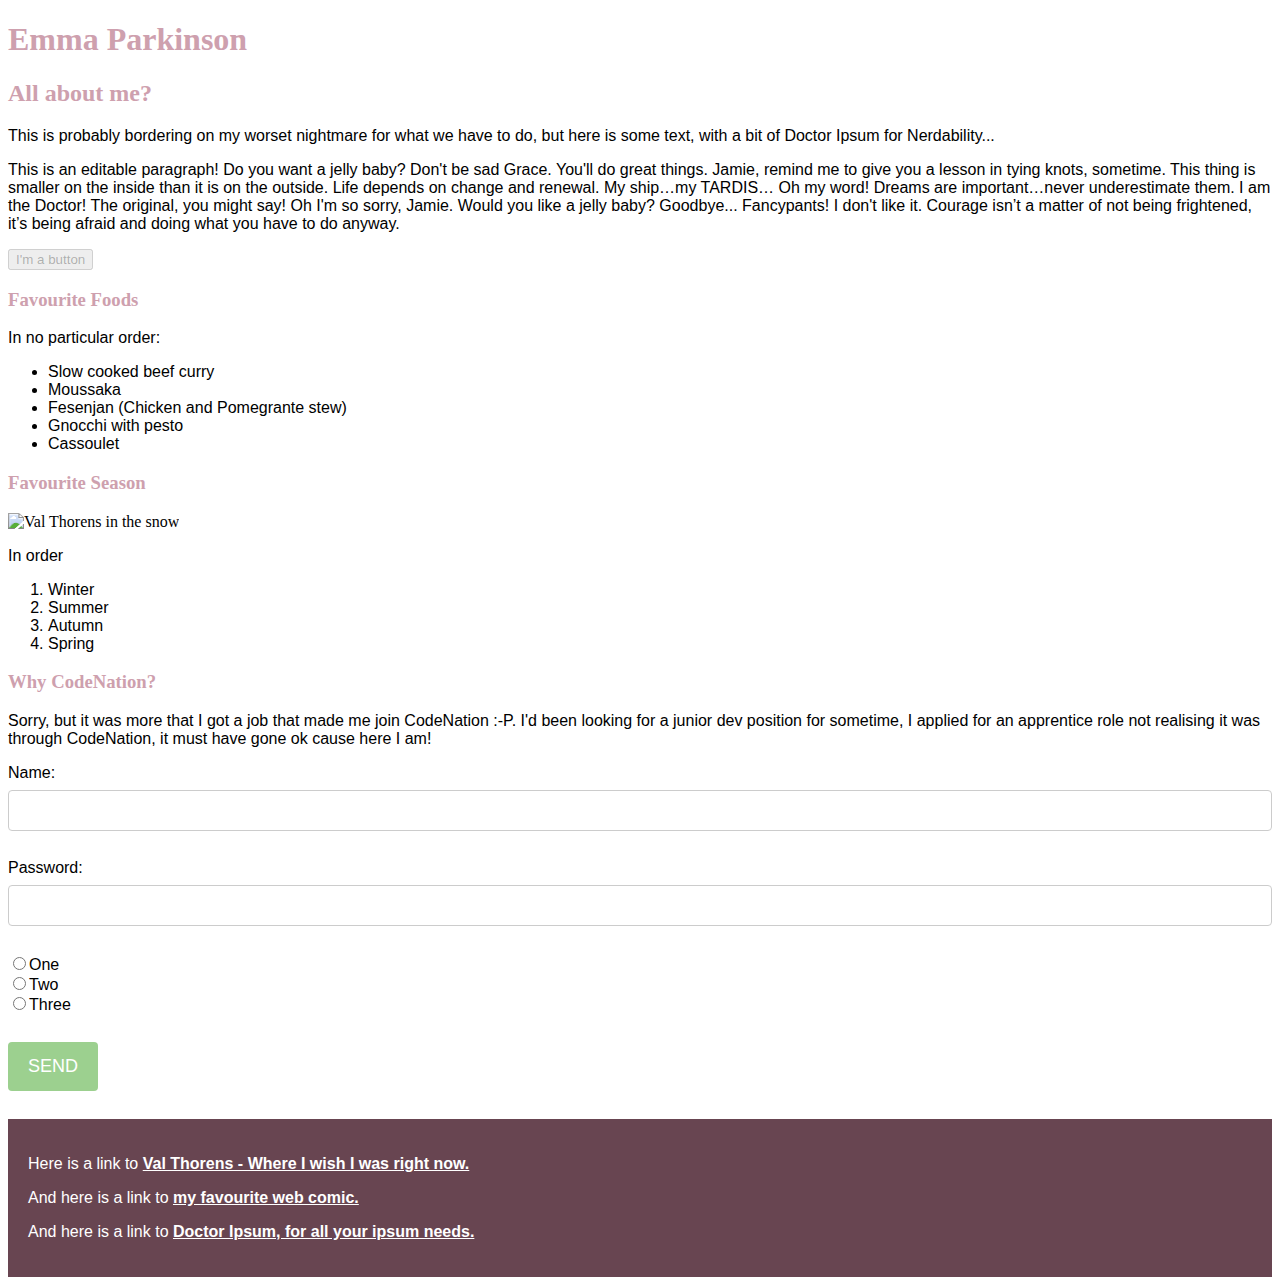
==== index.html @ 2184f21b "initial" ====
<!DOCTYPE html>
<html lang="en">
<head>
    <meta charset="UTF-8">
    <meta http-equiv="X-UA-Compatible" content="IE=edge">
    <meta name="viewport" content="width=device-width, initial-scale=1.0">
    <title>Document</title>
    <link rel="stylesheet" href="style.css">
</head>
<body>
    <header>
        <h1>Emma Parkinson</h1>
      </header>
      <main>
        <article>
          <h2>All about me?</h2>
          <p>This is probably bordering on my worset nightmare for what we have to do, but here is some text, with a bit of Doctor Ipsum for Nerdability...</p>
          <p contenteditable="true" spellcheck="true">This is an editable paragraph! Do you want a jelly baby? Don't be sad Grace. You'll do great things. Jamie, remind me to give you a lesson in tying knots, sometime. This thing is smaller on the inside than it is on the outside. Life depends on change and renewal. My ship…my TARDIS… Oh my word! Dreams are important…never underestimate them. I am the Doctor! The original, you might say! Oh I'm so sorry, Jamie. Would you like a jelly baby? Goodbye... Fancypants! I don't like it. Courage isn’t a matter of not being frightened, it’s being afraid and doing what you have to do anyway.</p>
          <button type="button" disabled>I'm a button</button>
        </article>
        <article>
          <h3>Favourite Foods</h3>
          <p>In no particular order:</p>
          <ul>
            <li>Slow cooked beef curry</li>
            <li>Moussaka</li>
            <li>Fesenjan (Chicken and Pomegrante stew)</li>
            <li>Gnocchi with pesto</li>
            <li>Cassoulet </li>
          </ul>
        </article>
        <article>
          <h3>Favourite Season</h3>
          <img src="https://content.tui.co.uk/adamtui/2016_11/9_16/b62334e6-f31f-4ac2-acd0-a6b9010b4a55/FRA_VAD_F0073WebOriginalCompressed.jpg" alt="Val Thorens in the snow">
          <p>In order</p>
          <ol>
            <li>Winter</li>
            <li>Summer</li>
            <li>Autumn</li>
            <li>Spring</li>
          </ol>
        </article>
        <article>
          <h3>Why CodeNation?</h3>
          <p>Sorry, but it was more that I got a job that made me join CodeNation :-P. I'd been looking for a junior dev position for sometime, I applied for an apprentice role not realising it was through CodeNation, it must have gone ok cause here I am!</p>
        </article>
        <form action="">
          <div class="inputGroup">
            <label for="firstname">Name: </label><br />
            <input type="text" id="firstname">
          </div>
          <div class="inputGroup">
            <label for="password">Password: </label><br />
            <input type="password" id="password">
          </div>
          <div class="inputGroup">
            <input class="radio" type="radio" name="option" value="1">One<br>
            <input class="radio" type="radio" name="option" value="2">Two<br>
            <input class="radio" type="radio" name="option" value="3">Three<br>
          </div>
          <div class="inputGroup">
            <input type="submit" value="send">
          </div>
        </form>
      </main>
      <footer>
        <p>Here is a link to <a href="https://www.valthorens.com">Val Thorens - Where I wish I was right now.</a></p>
        <p>And here is a link to <a href="https://www.patreon.com/autiebiographical">my favourite web comic.</a></p>
        <p>And here is a link to <a href="http://doctoripsum.com/">Doctor Ipsum, for all your ipsum needs.</a></p>
      </footer>
</body>
</html>
---- style.css ----
h1,
h2,
h3,
h4,
h5,
h6 {
  font-family: "Ranchers", cursive;
  color: #cea0aeff;
}

p,
ul,
ol {
  font-family: "Roboto", sans-serif;
}

footer {
  padding: 20px;
  color: #ffffff;
  background-color: #684551ff;
}

footer a {
  color: #ffffff;
  font-weight: 600;
}

img {
  width: 200px;
  height: auto;
}

form {
  font-family: "Roboto", sans-serif;
}

form .inputGroup {
  margin-top: 10px;
  margin-bottom: 20px;
}

form input[type="text"],
form input[type="password"] {
  width: 100%;
  padding: 12px 20px;
  margin: 8px 0;
  display: inline-block;
  border: 1px solid #ccc;
  border-radius: 4px;
  -webkit-box-sizing: border-box;
          box-sizing: border-box;
}

form input[type="submit"] {
  text-transform: uppercase;
  font-size: 18px;
  background-color: #9cd08fff;
  color: white;
  padding: 14px 20px;
  margin: 8px 0;
  border: none;
  border-radius: 4px;
  cursor: pointer;
}

form input[type="submit"]:hover {
  background-color: #d5b0acff;
}
/*# sourceMappingURL=style.css.map */
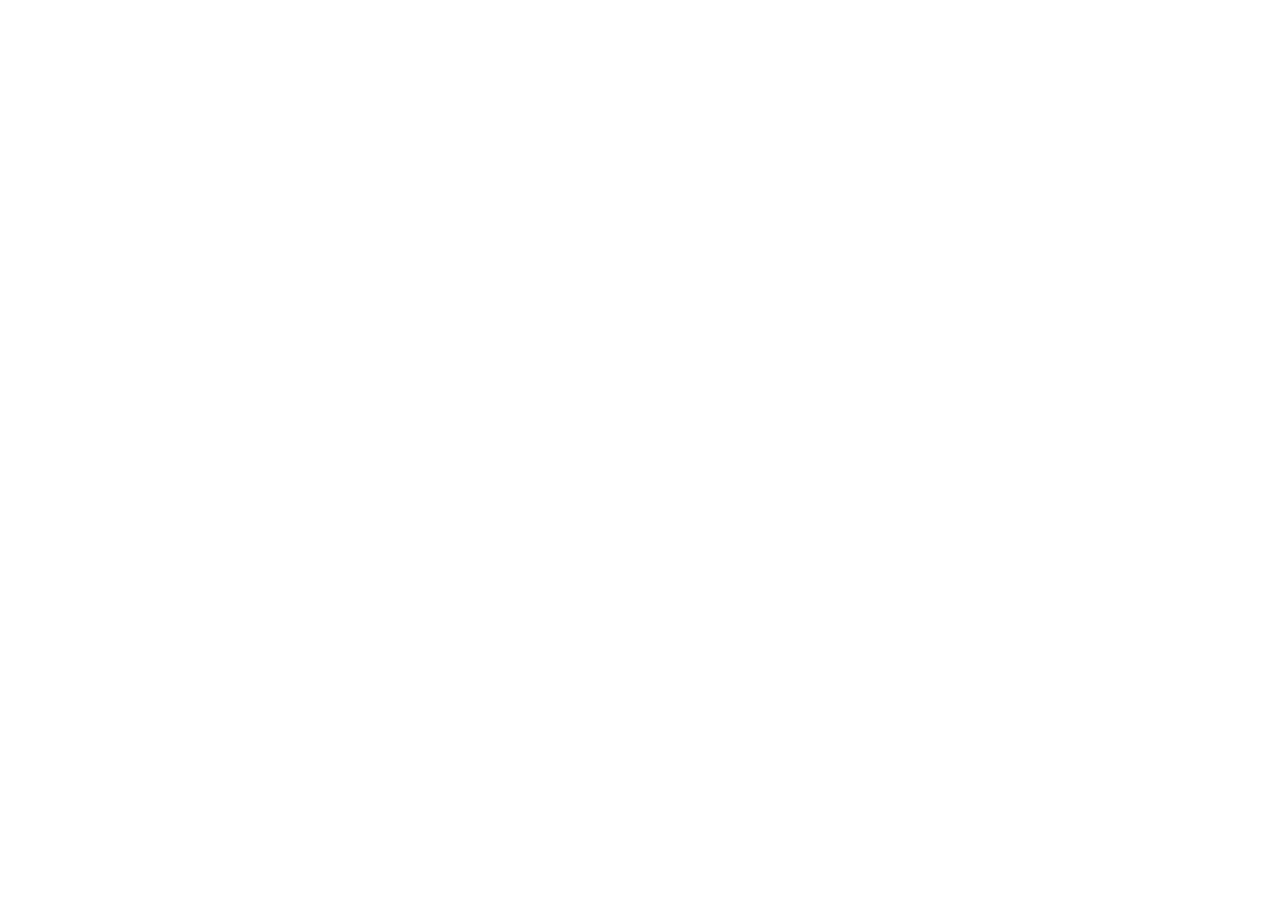
==== commit 7b7f2cb7: "Create index.html" ====
--- a/index.html
+++ b/index.html
@@ -4,69 +4,13 @@
     <meta charset="UTF-8">
     <meta http-equiv="X-UA-Compatible" content="IE=edge">
     <meta name="viewport" content="width=device-width, initial-scale=1.0">
-    <title>Document</title>
+    <link href="https://cdn.jsdelivr.net/npm/bootstrap@5.0.0-beta2/dist/css/bootstrap.min.css" rel="stylesheet" integrity="sha384-BmbxuPwQa2lc/FVzBcNJ7UAyJxM6wuqIj61tLrc4wSX0szH/Ev+nYRRuWlolflfl" crossorigin="anonymous">
+    <link rel="preconnect" href="https://fonts.gstatic.com">
+    <link href="https://fonts.googleapis.com/css2?family=Poppins:wght@900&display=swap" rel="stylesheet">
     <link rel="stylesheet" href="style.css">
+    <title>Oh Hello</title>
 </head>
 <body>
-    <header>
-        <h1>Emma Parkinson</h1>
-      </header>
-      <main>
-        <article>
-          <h2>All about me?</h2>
-          <p>This is probably bordering on my worset nightmare for what we have to do, but here is some text, with a bit of Doctor Ipsum for Nerdability...</p>
-          <p contenteditable="true" spellcheck="true">This is an editable paragraph! Do you want a jelly baby? Don't be sad Grace. You'll do great things. Jamie, remind me to give you a lesson in tying knots, sometime. This thing is smaller on the inside than it is on the outside. Life depends on change and renewal. My ship…my TARDIS… Oh my word! Dreams are important…never underestimate them. I am the Doctor! The original, you might say! Oh I'm so sorry, Jamie. Would you like a jelly baby? Goodbye... Fancypants! I don't like it. Courage isn’t a matter of not being frightened, it’s being afraid and doing what you have to do anyway.</p>
-          <button type="button" disabled>I'm a button</button>
-        </article>
-        <article>
-          <h3>Favourite Foods</h3>
-          <p>In no particular order:</p>
-          <ul>
-            <li>Slow cooked beef curry</li>
-            <li>Moussaka</li>
-            <li>Fesenjan (Chicken and Pomegrante stew)</li>
-            <li>Gnocchi with pesto</li>
-            <li>Cassoulet </li>
-          </ul>
-        </article>
-        <article>
-          <h3>Favourite Season</h3>
-          <img src="https://content.tui.co.uk/adamtui/2016_11/9_16/b62334e6-f31f-4ac2-acd0-a6b9010b4a55/FRA_VAD_F0073WebOriginalCompressed.jpg" alt="Val Thorens in the snow">
-          <p>In order</p>
-          <ol>
-            <li>Winter</li>
-            <li>Summer</li>
-            <li>Autumn</li>
-            <li>Spring</li>
-          </ol>
-        </article>
-        <article>
-          <h3>Why CodeNation?</h3>
-          <p>Sorry, but it was more that I got a job that made me join CodeNation :-P. I'd been looking for a junior dev position for sometime, I applied for an apprentice role not realising it was through CodeNation, it must have gone ok cause here I am!</p>
-        </article>
-        <form action="">
-          <div class="inputGroup">
-            <label for="firstname">Name: </label><br />
-            <input type="text" id="firstname">
-          </div>
-          <div class="inputGroup">
-            <label for="password">Password: </label><br />
-            <input type="password" id="password">
-          </div>
-          <div class="inputGroup">
-            <input class="radio" type="radio" name="option" value="1">One<br>
-            <input class="radio" type="radio" name="option" value="2">Two<br>
-            <input class="radio" type="radio" name="option" value="3">Three<br>
-          </div>
-          <div class="inputGroup">
-            <input type="submit" value="send">
-          </div>
-        </form>
-      </main>
-      <footer>
-        <p>Here is a link to <a href="https://www.valthorens.com">Val Thorens - Where I wish I was right now.</a></p>
-        <p>And here is a link to <a href="https://www.patreon.com/autiebiographical">my favourite web comic.</a></p>
-        <p>And here is a link to <a href="http://doctoripsum.com/">Doctor Ipsum, for all your ipsum needs.</a></p>
-      </footer>
+    
 </body>
 </html>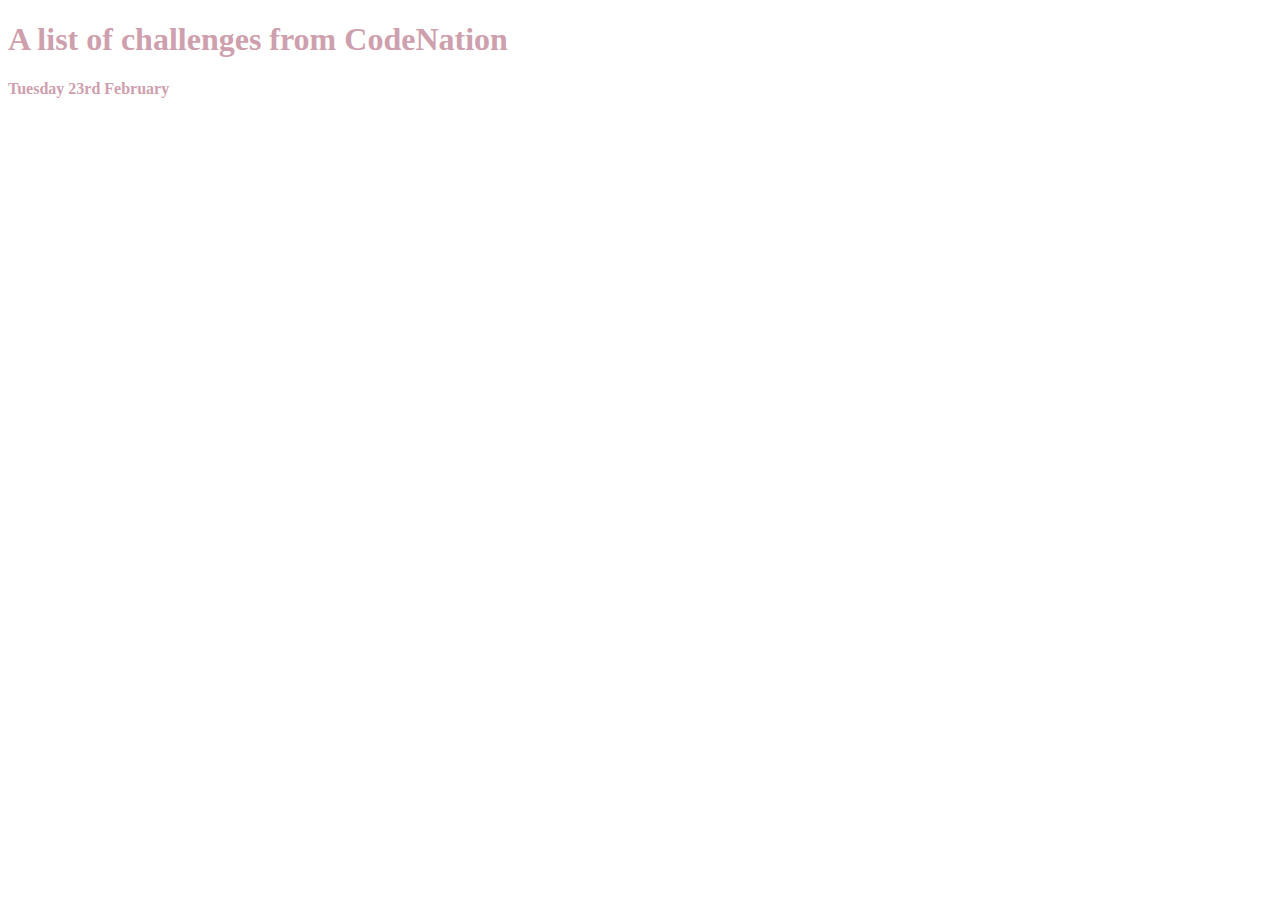
==== commit ef5c94d5: "have the keyboard appear on mobile" ====
--- a/index.html
+++ b/index.html
@@ -11,6 +11,8 @@
     <title>Oh Hello</title>
 </head>
 <body>
-    
+    <h1>A list of challenges from CodeNation</h1>
+    <h4>Tuesday 23rd February</h4>
+    <ul></ul>
 </body>
 </html>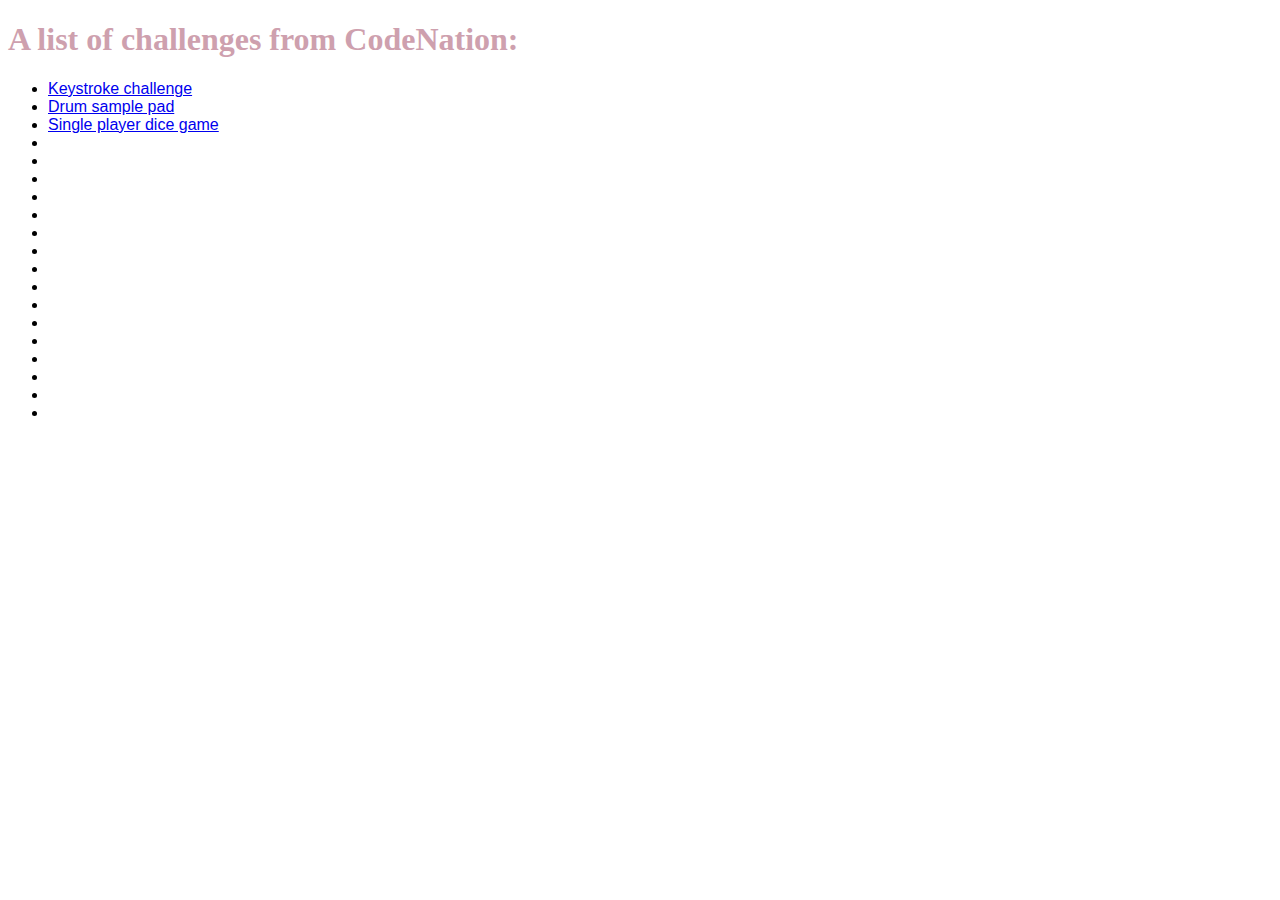
==== commit 0d7bcc26: "setup codenation index" ====
--- a/index.html
+++ b/index.html
@@ -1,18 +1,47 @@
 <!DOCTYPE html>
 <html lang="en">
+
 <head>
     <meta charset="UTF-8">
     <meta http-equiv="X-UA-Compatible" content="IE=edge">
     <meta name="viewport" content="width=device-width, initial-scale=1.0">
-    <link href="https://cdn.jsdelivr.net/npm/bootstrap@5.0.0-beta2/dist/css/bootstrap.min.css" rel="stylesheet" integrity="sha384-BmbxuPwQa2lc/FVzBcNJ7UAyJxM6wuqIj61tLrc4wSX0szH/Ev+nYRRuWlolflfl" crossorigin="anonymous">
+    <link href="https://cdn.jsdelivr.net/npm/bootstrap@5.0.0-beta2/dist/css/bootstrap.min.css" rel="stylesheet"
+        integrity="sha384-BmbxuPwQa2lc/FVzBcNJ7UAyJxM6wuqIj61tLrc4wSX0szH/Ev+nYRRuWlolflfl" crossorigin="anonymous">
     <link rel="preconnect" href="https://fonts.gstatic.com">
     <link href="https://fonts.googleapis.com/css2?family=Poppins:wght@900&display=swap" rel="stylesheet">
     <link rel="stylesheet" href="style.css">
     <title>Oh Hello</title>
 </head>
+
 <body>
-    <h1>A list of challenges from CodeNation</h1>
-    <h4>Tuesday 23rd February</h4>
-    <ul></ul>
+    <h1>A list of challenges from CodeNation:</h1>
+    <ul>
+        <li>
+            <a href="https://alicedevine.github.io/CodeNation/Key%20Challenge/index.html">Keystroke challenge</a>
+        </li>
+        <li>
+            <a href="https://alicedevine.github.io/CodeNation/SPD-SX/index.html">Drum sample pad</a>
+        </li>
+        <li>
+            <a href="https://alicedevine.github.io/CodeNation/dicegame1/">Single player dice game</a>
+        </li>
+        <li><a href=""></a></li>
+        <li><a href=""></a></li>
+        <li><a href=""></a></li>
+        <li><a href=""></a></li>
+        <li><a href=""></a></li>
+        <li><a href=""></a></li>
+        <li><a href=""></a></li>
+        <li><a href=""></a></li>
+        <li><a href=""></a></li>
+        <li><a href=""></a></li>
+        <li><a href=""></a></li>
+        <li><a href=""></a></li>
+        <li><a href=""></a></li>
+        <li><a href=""></a></li>
+        <li><a href=""></a></li>
+        <li><a href=""></a></li>
+    </ul>
 </body>
+
 </html>